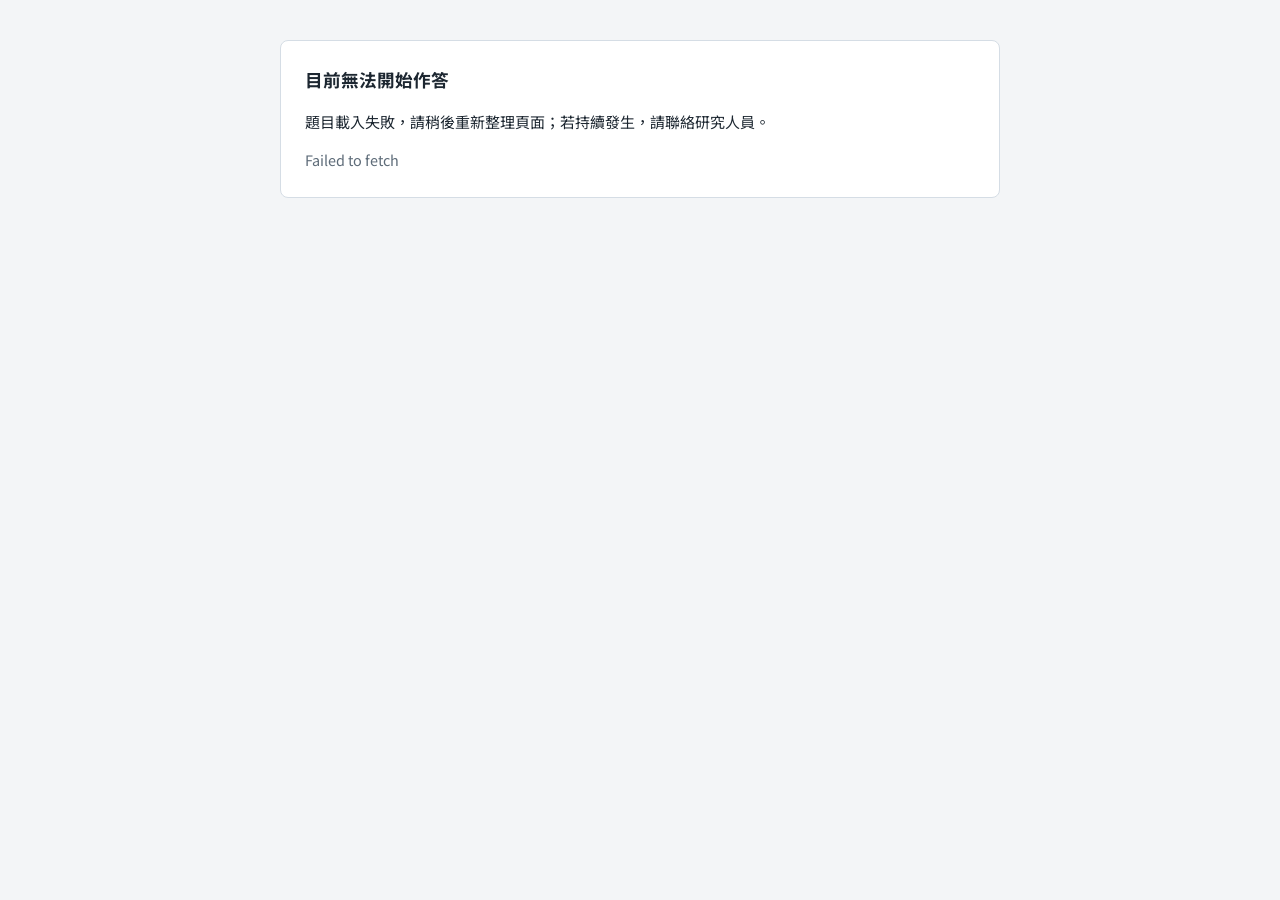
==== index.html @ 3eca3154 "Bump asset version; document reset link" ====
<!doctype html>
<html lang="zh-Hant">
<head>
<meta charset="utf-8">
<meta name="viewport" content="width=device-width,initial-scale=1,viewport-fit=cover">
<title>學測國文閱讀作答研究</title>
<link rel="preconnect" href="https://fonts.googleapis.com">
<link rel="preconnect" href="https://fonts.gstatic.com" crossorigin>
<link rel="stylesheet" href="https://fonts.googleapis.com/css2?family=Noto+Sans+TC:wght@400;500;700&family=LXGW+WenKai+TC&display=swap">
<link rel="stylesheet" href="assets/common.css?v=20261031c">
</head>
<body>
<button type="button" class="fsbar" id="fsbar" hidden></button>
<div class="timer" id="timer" hidden aria-live="off"></div>
<nav class="progress" aria-label="作答進度"><ol class="steps" id="steps"></ol></nav>
<div id="app"><div class="panel"><p class="muted">載入中…</p></div></div>

<script src="assets/config.js?v=20261031c"></script>
<script src="assets/render.js?v=20261031c"></script>
<script src="assets/texts.js?v=20261031c"></script>
<script src="assets/api.js?v=20261031c"></script>
<script src="assets/participant.js?v=20261031c"></script>
</body>
</html>
---- assets/common.css ----
/* Layout: computer-based-test screen — progress bar, sticky task bar, passage + questions side by side (stacks when its container is narrow); admin adds a two-pane editor */
:root{
  --bg:#f3f5f7; --surface:#ffffff; --ink:#1d2731; --muted:#5d6b78; --line:#d5dde5;
  --accent:#1f5f7a; --accent-ink:#ffffff; --accent-soft:#e1eef4;
  --mark:#fde68a; --mark-ink:#1d2731; --warn:#9b3d12; --ok:#1d6b45; --bad:#b42318;
  --flag:#c26a00; --flag-ink:#ffffff; --flag-soft:#fdf0dc;
  --f-read:"Noto Serif TC","Songti TC","PMingLiU",serif;
  --f-ui:"Noto Sans TC","PingFang TC","Microsoft JhengHei",system-ui,sans-serif;
  --f-num:ui-monospace,"SFMono-Regular",Menlo,Consolas,monospace;
}
@media (prefers-color-scheme: dark){:root:not([data-theme="light"]){
  --bg:#12181e; --surface:#1a222a; --ink:#e4ebf1; --muted:#9aa9b6; --line:#2c3843;
  --accent:#7cc0dc; --accent-ink:#0e1a20; --accent-soft:#1d3440;
  --mark:#a1802a; --mark-ink:#fff8e1; --warn:#f0a07a; --ok:#7fd1a6; --bad:#f29b90; color-scheme:dark;
  --flag:#e9a23b; --flag-ink:#1d1405; --flag-soft:#3a2c14;
}}
:root[data-theme="dark"]{
  --bg:#12181e; --surface:#1a222a; --ink:#e4ebf1; --muted:#9aa9b6; --line:#2c3843;
  --accent:#7cc0dc; --accent-ink:#0e1a20; --accent-soft:#1d3440;
  --mark:#a1802a; --mark-ink:#fff8e1; --warn:#f0a07a; --ok:#7fd1a6; --bad:#f29b90; color-scheme:dark;
  --flag:#e9a23b; --flag-ink:#1d1405; --flag-soft:#3a2c14;
}
*{box-sizing:border-box}
[hidden]{display:none!important}
html{-webkit-text-size-adjust:100%}
body{margin:0;background:var(--bg);color:var(--ink);font-family:var(--f-ui);font-size:15px;line-height:1.7;
  padding-left:max(16px,env(safe-area-inset-left,0px));padding-right:max(16px,env(safe-area-inset-right,0px));padding-block:24px 48px}
h1,h2,h3{text-wrap:balance;margin:0}
h1{font-size:1.45rem} h2{font-size:1.1rem} h3{font-size:1rem}
p{margin:0}
a{color:var(--accent)}
label{cursor:pointer}
.muted{color:var(--muted);font-size:.9rem}
.demo-tag{display:inline-block;font-size:.78rem;letter-spacing:.06em;color:var(--warn);border:1px solid currentColor;border-radius:4px;padding:0 8px;justify-self:start}
ul.tight{margin:0;padding-left:1.2em;display:grid;gap:4px}

/* buttons */
.btn{font:inherit;font-weight:500;background:var(--accent);color:var(--accent-ink);border:1px solid var(--accent);border-radius:6px;padding:9px 22px;cursor:pointer}
.btn.ghost{background:transparent;color:var(--accent)}
.btn.small{padding:4px 12px;font-size:.88rem}
.btn.danger{background:transparent;color:var(--bad);border-color:var(--bad)}
.btn:disabled{opacity:.5;cursor:default}
.btn:focus-visible,.tool:focus-visible,input:focus-visible,select:focus-visible,textarea:focus-visible{outline:2px solid var(--accent);outline-offset:2px}

/* participant shell */
#app{max-width:1180px;margin:0 auto}
.panel{background:var(--surface);border:1px solid var(--line);border-radius:8px;padding:24px;display:grid;gap:14px;max-width:720px;margin:0 auto}
.panel.wide{max-width:840px}                         /* 作答說明：加寬，避免最後一行只剩一個字加句號 */
.panel p,.panel li{text-wrap:pretty}
.field{display:grid;gap:6px}
.field>.q{font-weight:500}
.opts{display:flex;flex-wrap:wrap;gap:6px 18px}
select,input[type=text],input[type=number],input[type=password],textarea{font:inherit;padding:6px 10px;border:1px solid var(--line);border-radius:6px;background:var(--surface);color:var(--ink);width:100%}
textarea{resize:vertical;line-height:1.7}
.answered{justify-self:center;font-size:.88rem;color:var(--muted);font-variant-numeric:tabular-nums;margin-bottom:-8px}

/* 進度圓圈：每個階段、每個題組各一個，只顯示進度 */
.progress{max-width:1180px;margin:0 auto 16px}
.steps{list-style:none;margin:0;padding:0;display:flex;flex-wrap:wrap;justify-content:center;gap:4px 0}
.step{position:relative;display:grid;justify-items:center;gap:2px;min-width:58px}
.step+.step::before{content:"";position:absolute;top:15px;right:calc(50% + 17px);width:calc(100% - 34px);height:2px;background:var(--line)}
.step.done+.step::before{background:var(--accent)}
.step .dot{box-sizing:border-box;width:30px;height:30px;border-radius:50%;display:grid;place-items:center;font-size:.82rem;font-weight:500;
  font-variant-numeric:tabular-nums;border:2px solid var(--line);background:var(--surface);color:var(--muted);line-height:1}
.step .lbl{font-size:.72rem;color:var(--muted);white-space:nowrap}
.step.done .dot{border-color:var(--accent);background:var(--accent);color:var(--accent-ink)}
.step.current .dot{border-color:var(--accent);color:var(--accent);box-shadow:0 0 0 3px var(--bg),0 0 0 5px var(--ink)}
.step.current .lbl{color:var(--ink);font-weight:700}

/* 頁面版型 */
.stack{display:grid;gap:14px}
.btn.center{justify-self:center}
.actions.end{justify-content:flex-end}
.consent h3{margin-top:4px}
mark.todo{background:var(--flag-soft);color:var(--warn);border-radius:3px;padding:0 2px}
.set-actions{display:grid;justify-items:center;gap:8px;margin-top:16px}
.set-actions .answered{margin:0}

/* 左上角已用時間（不要太醒目）、退出全螢幕的提示列 */
.timer{position:fixed;top:6px;left:10px;z-index:30;font-size:.75rem;color:var(--muted);font-variant-numeric:tabular-nums;
  background:color-mix(in srgb,var(--bg) 85%,transparent);border-radius:4px;padding:1px 6px;pointer-events:none}
.fsbar{position:fixed;top:0;left:0;right:0;z-index:40;font:inherit;font-size:.9rem;font-weight:500;border:0;cursor:pointer;
  background:var(--flag);color:var(--flag-ink);padding:8px 16px;text-align:center}

.testbar{position:sticky;top:0;z-index:35;margin:-24px -16px 12px;padding:4px 16px;background:var(--accent-soft);color:var(--accent);font-size:.82rem;text-align:center}

/* 完成題組的確認視窗 */
.modal{position:fixed;inset:0;z-index:50;background:rgba(15,23,30,.45);display:grid;place-items:center;padding:16px}
.modal-box{background:var(--surface);color:var(--ink);border:1px solid var(--line);border-radius:10px;padding:22px 24px;max-width:440px;width:100%;display:grid;gap:18px;
  box-shadow:0 10px 30px rgba(0,0,0,.25)}

/* test screen (shared by participant + admin preview) */
.set-screen{container-type:inline-size}
.taskbar{position:sticky;top:env(safe-area-inset-top,0px);z-index:5;display:flex;flex-wrap:wrap;gap:8px 16px;align-items:center;justify-content:space-between;
  background:var(--surface);border:1px solid var(--line);border-radius:8px;padding:8px 14px;margin-bottom:14px}
.taskbar .where{font-weight:700}
.tools{display:flex;gap:6px;flex-wrap:wrap}
.tool{font:inherit;font-size:.88rem;border:1px solid var(--line);background:var(--surface);color:var(--ink);border-radius:999px;padding:3px 12px;cursor:pointer}
.tool[aria-pressed="true"]{background:var(--accent-soft);border-color:var(--accent);color:var(--accent);font-weight:500}
.tool .sw{display:inline-block;width:.9em;height:.9em;border-radius:2px;background:var(--mark);vertical-align:-1px;margin-right:4px}
/* 試題本「紙張」：尺寸以 em 表示，比例取自學測國綜試題本（A4、內文 11pt、行距約 17pt、版心約 42.5 字寬） */
.paper{--paper:#ffffff;--paper-ink:#111111;--paper-line:#cfd6dd;--sel:#e3eef6;--sel-ink:#0b4a6b;
  background:var(--paper);color:var(--paper-ink);border:1px solid var(--line);border-radius:4px;box-shadow:0 1px 3px rgba(0,0,0,.08);
  max-width:calc(42.5em + 6em);margin:0 auto;padding:2.2em 3em 2.6em;
  font-family:"Times New Roman","DFKai-SB","BiauKai","標楷體","TW-Kai","LXGW WenKai TC","Kaiti TC",serif;line-height:1.55;text-align:justify}
.paper .src{font-family:var(--f-ui);font-size:.75em;color:var(--warn);margin-bottom:.6em}
.paper .grp{margin:0 0 .15em}
.paper .grp .u{text-decoration:underline;text-underline-offset:.18em}
.paper .passage{padding-left:1.67em;margin-bottom:.15em}
.paper .passage p{text-indent:2em;margin:0}
.paper .empty{color:#8a96a3;font-family:var(--f-ui);font-size:.85em;text-indent:0}
.paper .passage p.verse{text-indent:0;padding-left:2em}
.paper .passage p.note{text-indent:0;font-size:.85em;margin-top:.3em}
.paper .plabel{margin:.5em 0 .1em -1.67em}
.paper .plabel .lab{display:inline-block;border:1px solid currentColor;padding:0 .25em;line-height:1.3}
.paper .xt{border-collapse:collapse;width:auto;max-width:100%;margin:.4em 0;font-size:1em}
.paper .xt th,.paper .xt td{border:1px solid #444;padding:.2em .5em;white-space:normal;vertical-align:top;color:inherit;background:none;letter-spacing:0;font-size:1em;text-align:left}
.paper .xt th{font-weight:700}
.paper .fig{margin:.5em 0;text-align:center}
.paper .fig img{max-width:100%;height:auto}
.paper .fig figcaption{font-size:.85em}
.paper .q{position:relative;padding-left:1.67em;margin-top:.15em}
.paper .qno{position:absolute;left:0;top:0}
.paper .stem{margin:0}
.paper .opts{display:grid;gap:0 1em}
.paper .opts.cols-4{grid-template-columns:repeat(4,minmax(0,1fr))}
.paper .opts.cols-2{grid-template-columns:repeat(2,minmax(0,1fr))}
.paper .opts.cols-1{grid-template-columns:minmax(0,1fr)}
@container (max-width:560px){.paper .opts.cols-4,.paper .opts.cols-2{grid-template-columns:minmax(0,1fr)}}
.paper .opt{position:relative;display:grid;grid-template-columns:auto minmax(0,1fr);align-items:baseline;cursor:pointer;border-radius:3px;margin:0 -.2em;padding:0 .2em;text-align:left}
.paper .opt:hover{background:#f1f5f8}
.paper .opt .k{white-space:nowrap}
.paper .opt:has(input:checked){background:var(--sel);color:var(--sel-ink)}
.paper .opt:has(input:checked) .k{font-weight:700}
.paper .opt:has(input:focus-visible){outline:2px solid #1f5f7a;outline-offset:1px}
.vh{position:absolute;width:1px;height:1px;margin:-1px;padding:0;overflow:hidden;clip:rect(0 0 0 0);border:0}
.paper .ch.hl{background:#fde68a;color:#111}
@media (max-width:700px){.paper{padding:1.4em 1.2em 1.8em}}
.hl-zone{user-select:text;-webkit-user-select:text}
.ch.hl{background:var(--mark);color:var(--mark-ink)}
.set-screen .taskbar{max-width:calc(42.5em*17/15 + 6em*17/15);margin-left:auto;margin-right:auto}

/* effort scale */
.scale{display:grid;grid-template-columns:repeat(9,minmax(0,1fr));gap:6px}
.scale label{display:grid;justify-items:center;gap:2px;border:1px solid var(--line);border-radius:6px;padding:8px 0;font-family:var(--f-num)}
.scale input{margin:0}
.scale label:has(input:checked){background:var(--accent-soft);border-color:var(--accent)}
.scale-ends{display:flex;justify-content:space-between;font-size:.85rem;color:var(--muted)}

/* tables */
.tablebox{overflow-x:auto;border:1px solid var(--line);border-radius:8px;background:var(--surface)}
table{border-collapse:collapse;width:100%;font-size:.9rem}
th,td{padding:7px 12px;border-bottom:1px solid var(--line);text-align:left;white-space:nowrap}
tbody tr:last-child td{border-bottom:0}
th{font-weight:500;color:var(--muted);font-size:.8rem;letter-spacing:.04em;background:var(--bg)}
td.n{font-family:var(--f-num);font-variant-numeric:tabular-nums;text-align:right}
tr.excluded td{color:var(--muted);text-decoration:line-through}

@media (prefers-reduced-motion:reduce){*{transition:none!important}}
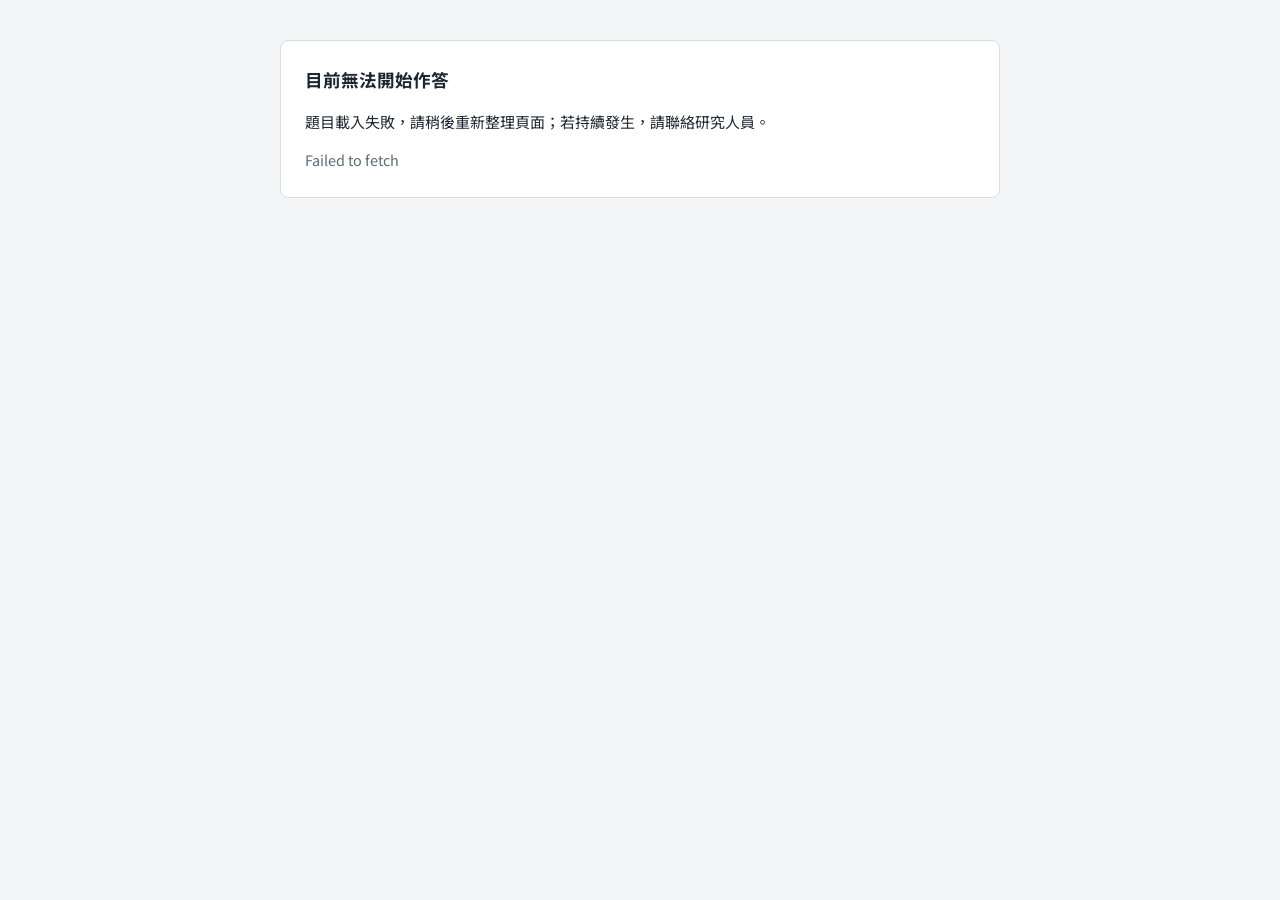
==== commit b074d70c: "Bump asset version; document background data retry" ====
--- a/index.html
+++ b/index.html
@@ -7,7 +7,7 @@
 <link rel="preconnect" href="https://fonts.googleapis.com">
 <link rel="preconnect" href="https://fonts.gstatic.com" crossorigin>
 <link rel="stylesheet" href="https://fonts.googleapis.com/css2?family=Noto+Sans+TC:wght@400;500;700&family=LXGW+WenKai+TC&display=swap">
-<link rel="stylesheet" href="assets/common.css?v=20261031c">
+<link rel="stylesheet" href="assets/common.css?v=20261031d">
 </head>
 <body>
 <button type="button" class="fsbar" id="fsbar" hidden></button>
@@ -15,10 +15,10 @@
 <nav class="progress" aria-label="作答進度"><ol class="steps" id="steps"></ol></nav>
 <div id="app"><div class="panel"><p class="muted">載入中…</p></div></div>
 
-<script src="assets/config.js?v=20261031c"></script>
-<script src="assets/render.js?v=20261031c"></script>
-<script src="assets/texts.js?v=20261031c"></script>
-<script src="assets/api.js?v=20261031c"></script>
-<script src="assets/participant.js?v=20261031c"></script>
+<script src="assets/config.js?v=20261031d"></script>
+<script src="assets/render.js?v=20261031d"></script>
+<script src="assets/texts.js?v=20261031d"></script>
+<script src="assets/api.js?v=20261031d"></script>
+<script src="assets/participant.js?v=20261031d"></script>
 </body>
 </html>
--- a/assets/common.css
+++ b/assets/common.css
@@ -70,6 +70,7 @@
 /* 頁面版型 */
 .stack{display:grid;gap:14px}
 .btn.center{justify-self:center}
+.actions{display:flex;flex-wrap:wrap;gap:12px;align-items:center}
 .actions.end{justify-content:flex-end}
 .consent h3{margin-top:4px}
 mark.todo{background:var(--flag-soft);color:var(--warn);border-radius:3px;padding:0 2px}
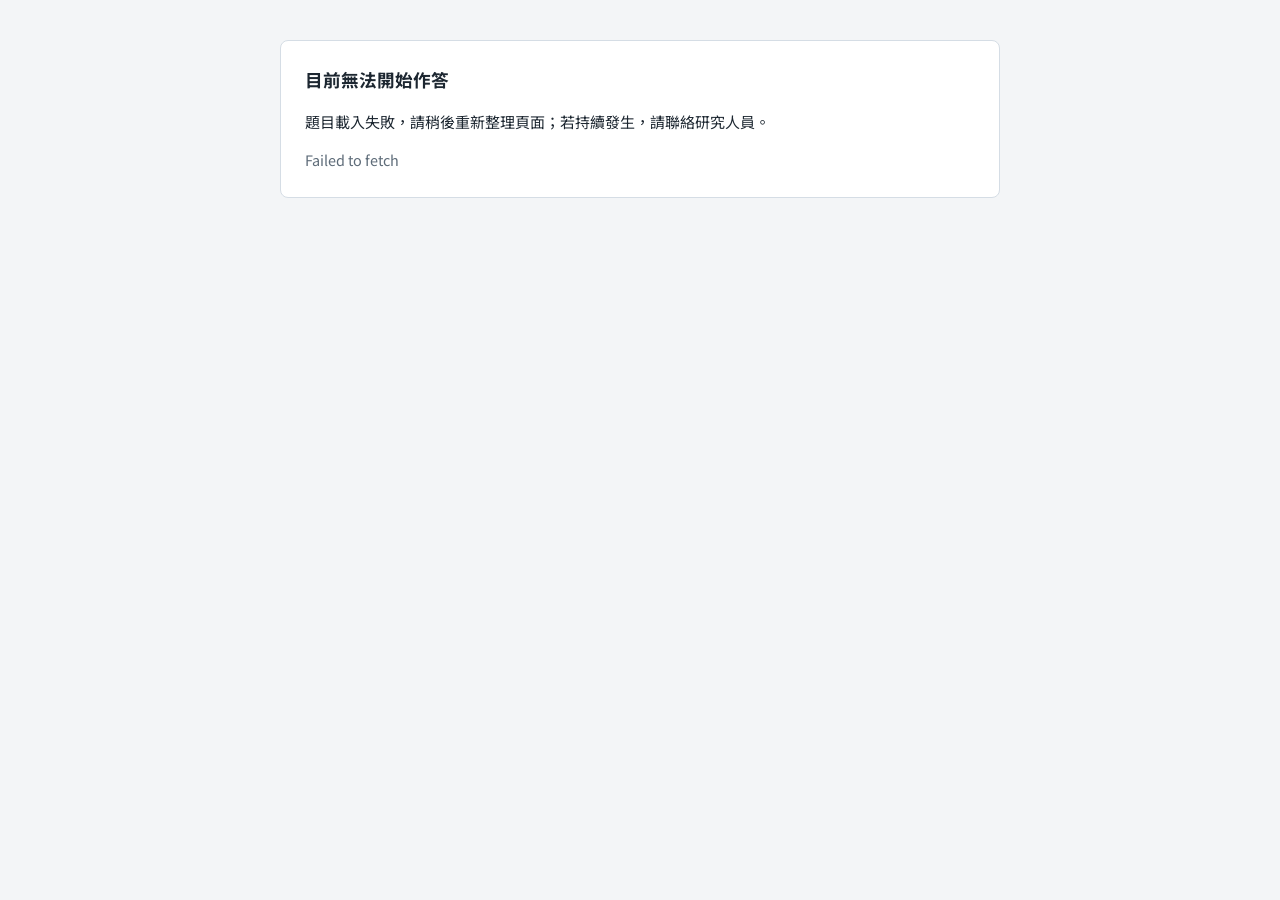
==== commit 1c811870: "Bump asset version; document option deselect" ====
--- a/index.html
+++ b/index.html
@@ -7,7 +7,7 @@
 <link rel="preconnect" href="https://fonts.googleapis.com">
 <link rel="preconnect" href="https://fonts.gstatic.com" crossorigin>
 <link rel="stylesheet" href="https://fonts.googleapis.com/css2?family=Noto+Sans+TC:wght@400;500;700&family=LXGW+WenKai+TC&display=swap">
-<link rel="stylesheet" href="assets/common.css?v=20261031d">
+<link rel="stylesheet" href="assets/common.css?v=20261102a">
 </head>
 <body>
 <button type="button" class="fsbar" id="fsbar" hidden></button>
@@ -15,10 +15,10 @@
 <nav class="progress" aria-label="作答進度"><ol class="steps" id="steps"></ol></nav>
 <div id="app"><div class="panel"><p class="muted">載入中…</p></div></div>
 
-<script src="assets/config.js?v=20261031d"></script>
-<script src="assets/render.js?v=20261031d"></script>
-<script src="assets/texts.js?v=20261031d"></script>
-<script src="assets/api.js?v=20261031d"></script>
-<script src="assets/participant.js?v=20261031d"></script>
+<script src="assets/config.js?v=20261102a"></script>
+<script src="assets/render.js?v=20261102a"></script>
+<script src="assets/texts.js?v=20261102a"></script>
+<script src="assets/api.js?v=20261102a"></script>
+<script src="assets/participant.js?v=20261102a"></script>
 </body>
 </html>
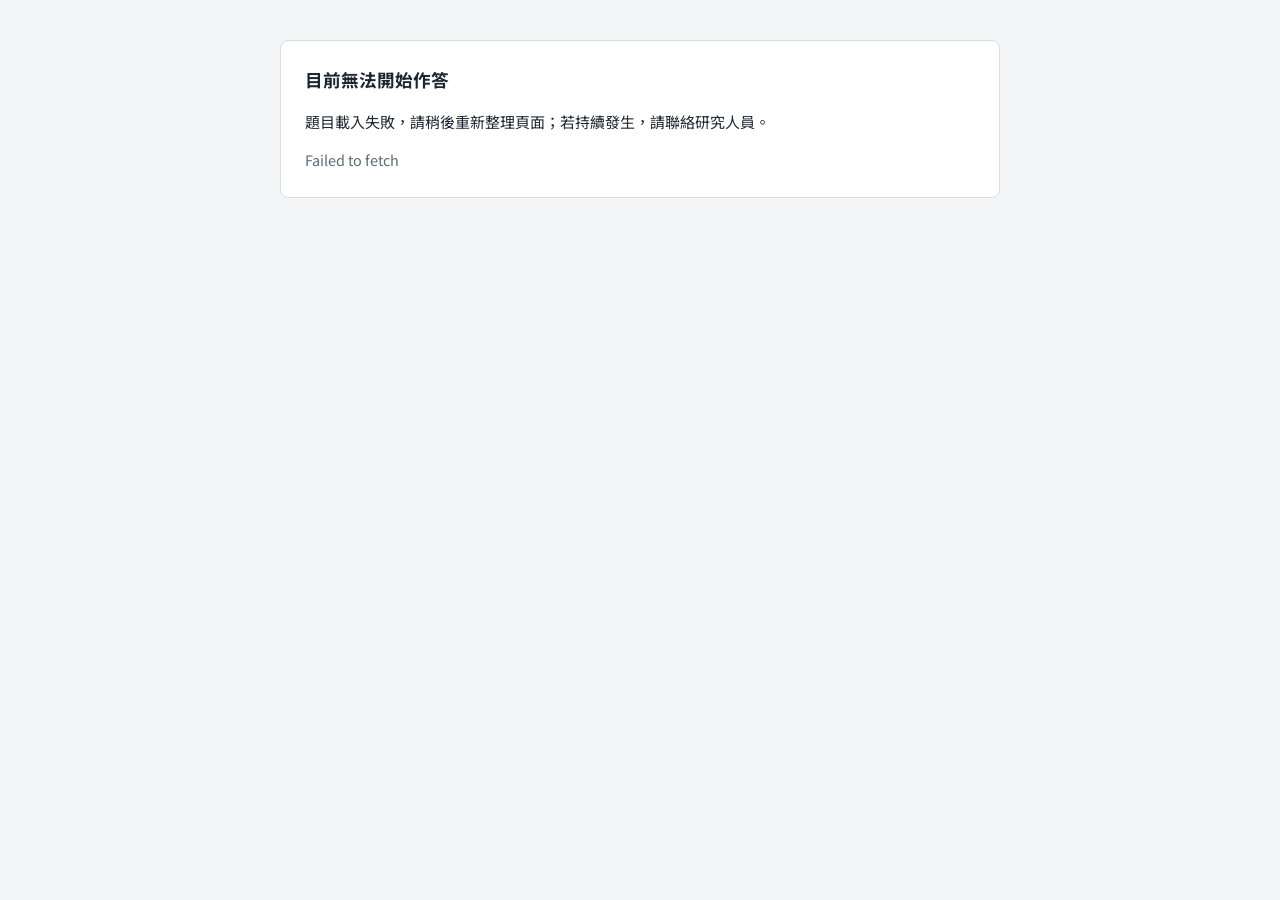
==== commit 1ac275e0: "Bump asset version; document admin clear button" ====
--- a/index.html
+++ b/index.html
@@ -7,7 +7,7 @@
 <link rel="preconnect" href="https://fonts.googleapis.com">
 <link rel="preconnect" href="https://fonts.gstatic.com" crossorigin>
 <link rel="stylesheet" href="https://fonts.googleapis.com/css2?family=Noto+Sans+TC:wght@400;500;700&family=LXGW+WenKai+TC&display=swap">
-<link rel="stylesheet" href="assets/common.css?v=20261102a">
+<link rel="stylesheet" href="assets/common.css?v=20261102b">
 </head>
 <body>
 <button type="button" class="fsbar" id="fsbar" hidden></button>
@@ -15,10 +15,10 @@
 <nav class="progress" aria-label="作答進度"><ol class="steps" id="steps"></ol></nav>
 <div id="app"><div class="panel"><p class="muted">載入中…</p></div></div>
 
-<script src="assets/config.js?v=20261102a"></script>
-<script src="assets/render.js?v=20261102a"></script>
-<script src="assets/texts.js?v=20261102a"></script>
-<script src="assets/api.js?v=20261102a"></script>
-<script src="assets/participant.js?v=20261102a"></script>
+<script src="assets/config.js?v=20261102b"></script>
+<script src="assets/render.js?v=20261102b"></script>
+<script src="assets/texts.js?v=20261102b"></script>
+<script src="assets/api.js?v=20261102b"></script>
+<script src="assets/participant.js?v=20261102b"></script>
 </body>
 </html>
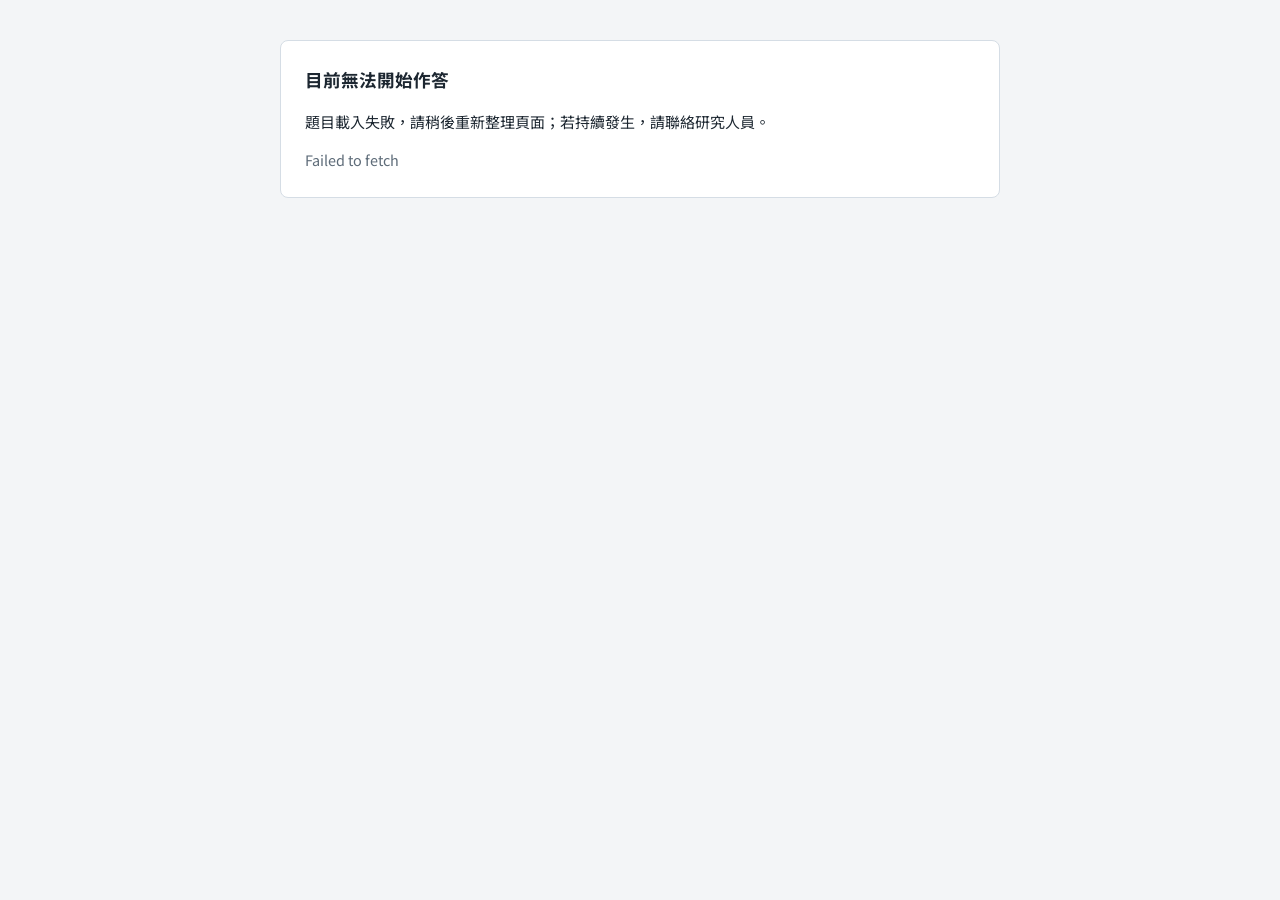
==== commit 4a799cd3: "Bump asset version; document exam fonts" ====
--- a/index.html
+++ b/index.html
@@ -7,7 +7,7 @@
 <link rel="preconnect" href="https://fonts.googleapis.com">
 <link rel="preconnect" href="https://fonts.gstatic.com" crossorigin>
 <link rel="stylesheet" href="https://fonts.googleapis.com/css2?family=Noto+Sans+TC:wght@400;500;700&family=LXGW+WenKai+TC&display=swap">
-<link rel="stylesheet" href="assets/common.css?v=20261102b">
+<link rel="stylesheet" href="assets/common.css?v=20261109a">
 </head>
 <body>
 <button type="button" class="fsbar" id="fsbar" hidden></button>
@@ -15,10 +15,10 @@
 <nav class="progress" aria-label="作答進度"><ol class="steps" id="steps"></ol></nav>
 <div id="app"><div class="panel"><p class="muted">載入中…</p></div></div>
 
-<script src="assets/config.js?v=20261102b"></script>
-<script src="assets/render.js?v=20261102b"></script>
-<script src="assets/texts.js?v=20261102b"></script>
-<script src="assets/api.js?v=20261102b"></script>
-<script src="assets/participant.js?v=20261102b"></script>
+<script src="assets/config.js?v=20261109a"></script>
+<script src="assets/render.js?v=20261109a"></script>
+<script src="assets/texts.js?v=20261109a"></script>
+<script src="assets/api.js?v=20261109a"></script>
+<script src="assets/participant.js?v=20261109a"></script>
 </body>
 </html>
--- a/assets/common.css
+++ b/assets/common.css
@@ -123,6 +123,8 @@
 .paper .q{position:relative;padding-left:1.67em;margin-top:.15em}
 .paper .qno{position:absolute;left:0;top:0}
 .paper .stem{margin:0}
+/* 試題本的題幹與選項是新細明體（文章是標楷體）；Mac 沒有新細明體時用內建的宋體 */
+.paper .stem,.paper .opt{font-family:"Times New Roman","PMingLiU","新細明體","Songti TC","Noto Serif TC",serif}
 .paper .opts{display:grid;gap:0 1em}
 .paper .opts.cols-4{grid-template-columns:repeat(4,minmax(0,1fr))}
 .paper .opts.cols-2{grid-template-columns:repeat(2,minmax(0,1fr))}
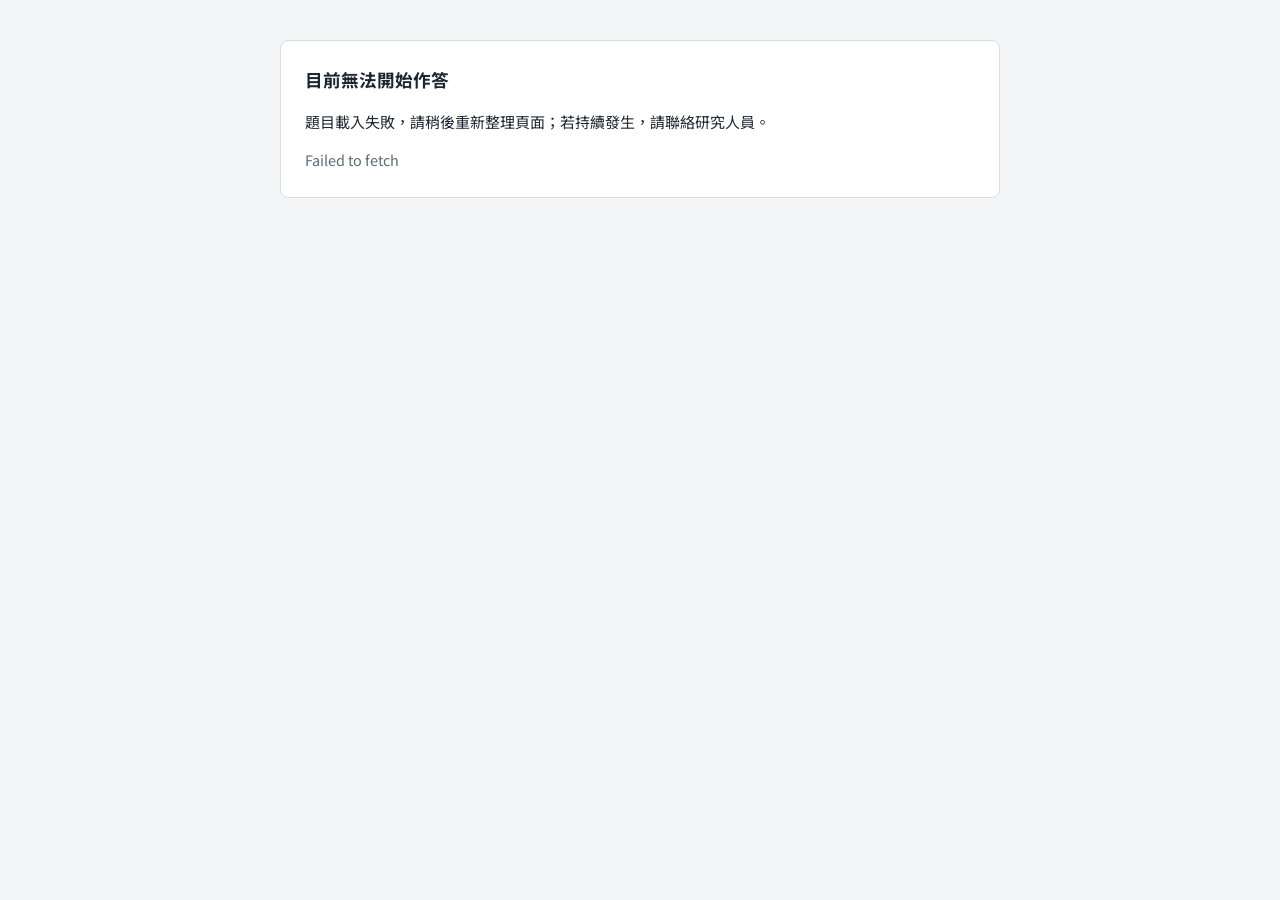
==== commit 86249ae8: "Bump asset version; document kai markup and group-line font" ====
--- a/index.html
+++ b/index.html
@@ -7,7 +7,7 @@
 <link rel="preconnect" href="https://fonts.googleapis.com">
 <link rel="preconnect" href="https://fonts.gstatic.com" crossorigin>
 <link rel="stylesheet" href="https://fonts.googleapis.com/css2?family=Noto+Sans+TC:wght@400;500;700&family=LXGW+WenKai+TC&display=swap">
-<link rel="stylesheet" href="assets/common.css?v=20261109a">
+<link rel="stylesheet" href="assets/common.css?v=20261110a">
 </head>
 <body>
 <button type="button" class="fsbar" id="fsbar" hidden></button>
@@ -15,10 +15,10 @@
 <nav class="progress" aria-label="作答進度"><ol class="steps" id="steps"></ol></nav>
 <div id="app"><div class="panel"><p class="muted">載入中…</p></div></div>
 
-<script src="assets/config.js?v=20261109a"></script>
-<script src="assets/render.js?v=20261109a"></script>
-<script src="assets/texts.js?v=20261109a"></script>
-<script src="assets/api.js?v=20261109a"></script>
-<script src="assets/participant.js?v=20261109a"></script>
+<script src="assets/config.js?v=20261110a"></script>
+<script src="assets/render.js?v=20261110a"></script>
+<script src="assets/texts.js?v=20261110a"></script>
+<script src="assets/api.js?v=20261110a"></script>
+<script src="assets/participant.js?v=20261110a"></script>
 </body>
 </html>
--- a/assets/common.css
+++ b/assets/common.css
@@ -105,7 +105,8 @@
   max-width:calc(42.5em + 6em);margin:0 auto;padding:2.2em 3em 2.6em;
   font-family:"Times New Roman","DFKai-SB","BiauKai","標楷體","TW-Kai","LXGW WenKai TC","Kaiti TC",serif;line-height:1.55;text-align:justify}
 .paper .src{font-family:var(--f-ui);font-size:.75em;color:var(--warn);margin-bottom:.6em}
-.paper .grp{margin:0 0 .15em}
+/* 題組說明在試題本是細明體 */
+.paper .grp{margin:0 0 .15em;font-family:"Times New Roman","MingLiU","細明體","PMingLiU","新細明體","Songti TC","Noto Serif TC",serif}
 .paper .grp .u{text-decoration:underline;text-underline-offset:.18em}
 .paper .passage{padding-left:1.67em;margin-bottom:.15em}
 .paper .passage p{text-indent:2em;margin:0}
@@ -125,6 +126,8 @@
 .paper .stem{margin:0}
 /* 試題本的題幹與選項是新細明體（文章是標楷體）；Mac 沒有新細明體時用內建的宋體 */
 .paper .stem,.paper .opt{font-family:"Times New Roman","PMingLiU","新細明體","Songti TC","Noto Serif TC",serif}
+/* ~~文字~~：題幹、選項中引用文章的字詞，試題本用標楷體 */
+.paper .kai{font-family:"Times New Roman","DFKai-SB","BiauKai","標楷體","TW-Kai","LXGW WenKai TC","Kaiti TC",serif}
 .paper .opts{display:grid;gap:0 1em}
 .paper .opts.cols-4{grid-template-columns:repeat(4,minmax(0,1fr))}
 .paper .opts.cols-2{grid-template-columns:repeat(2,minmax(0,1fr))}
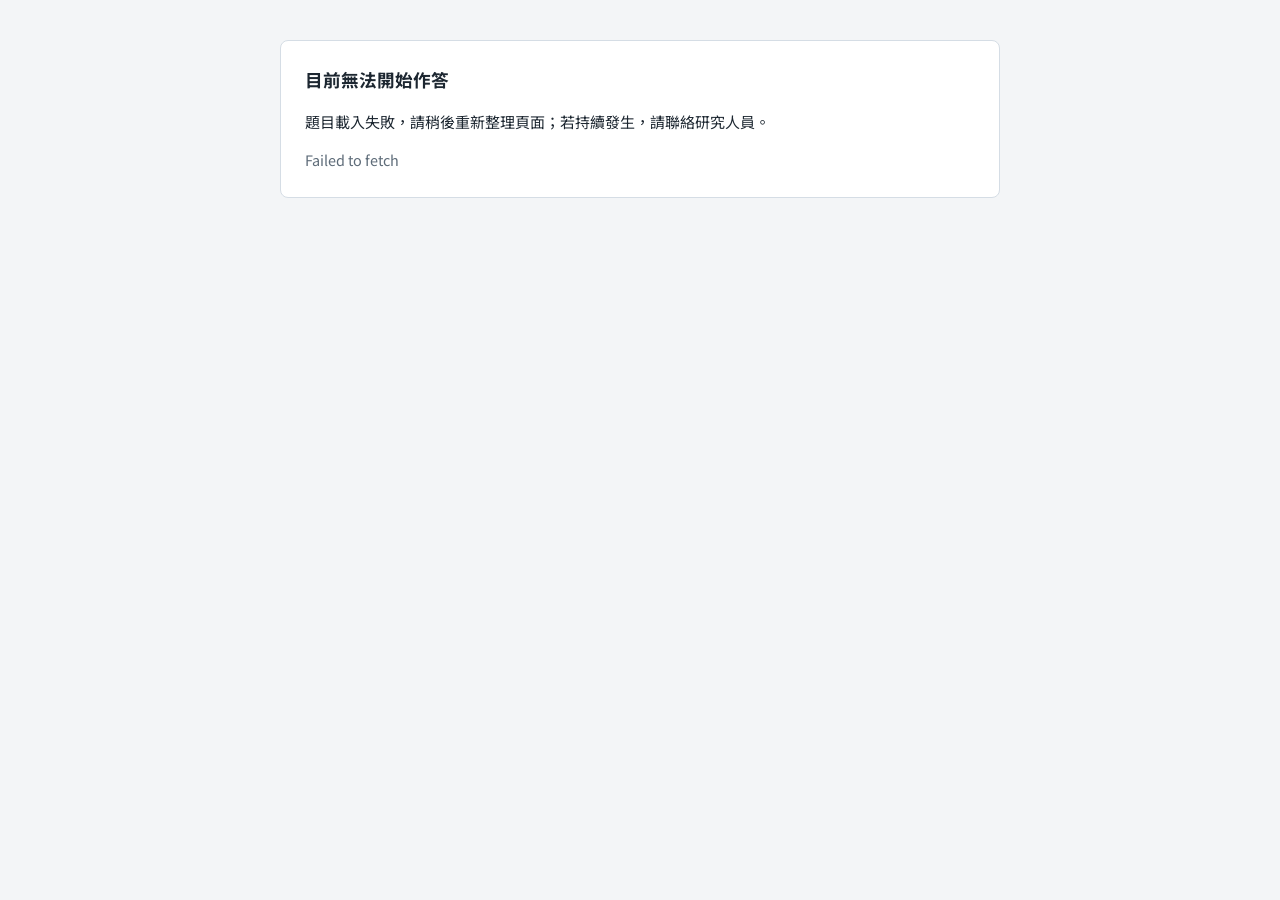
==== commit 1d5b74d4: "Drop how-to styles; bump asset version; update README" ====
--- a/index.html
+++ b/index.html
@@ -7,7 +7,7 @@
 <link rel="preconnect" href="https://fonts.googleapis.com">
 <link rel="preconnect" href="https://fonts.gstatic.com" crossorigin>
 <link rel="stylesheet" href="https://fonts.googleapis.com/css2?family=Noto+Sans+TC:wght@400;500;700&family=LXGW+WenKai+TC&display=swap">
-<link rel="stylesheet" href="assets/common.css?v=20261110a">
+<link rel="stylesheet" href="assets/common.css?v=20261110b">
 </head>
 <body>
 <button type="button" class="fsbar" id="fsbar" hidden></button>
@@ -15,10 +15,10 @@
 <nav class="progress" aria-label="作答進度"><ol class="steps" id="steps"></ol></nav>
 <div id="app"><div class="panel"><p class="muted">載入中…</p></div></div>
 
-<script src="assets/config.js?v=20261110a"></script>
-<script src="assets/render.js?v=20261110a"></script>
-<script src="assets/texts.js?v=20261110a"></script>
-<script src="assets/api.js?v=20261110a"></script>
-<script src="assets/participant.js?v=20261110a"></script>
+<script src="assets/config.js?v=20261110b"></script>
+<script src="assets/render.js?v=20261110b"></script>
+<script src="assets/texts.js?v=20261110b"></script>
+<script src="assets/api.js?v=20261110b"></script>
+<script src="assets/participant.js?v=20261110b"></script>
 </body>
 </html>
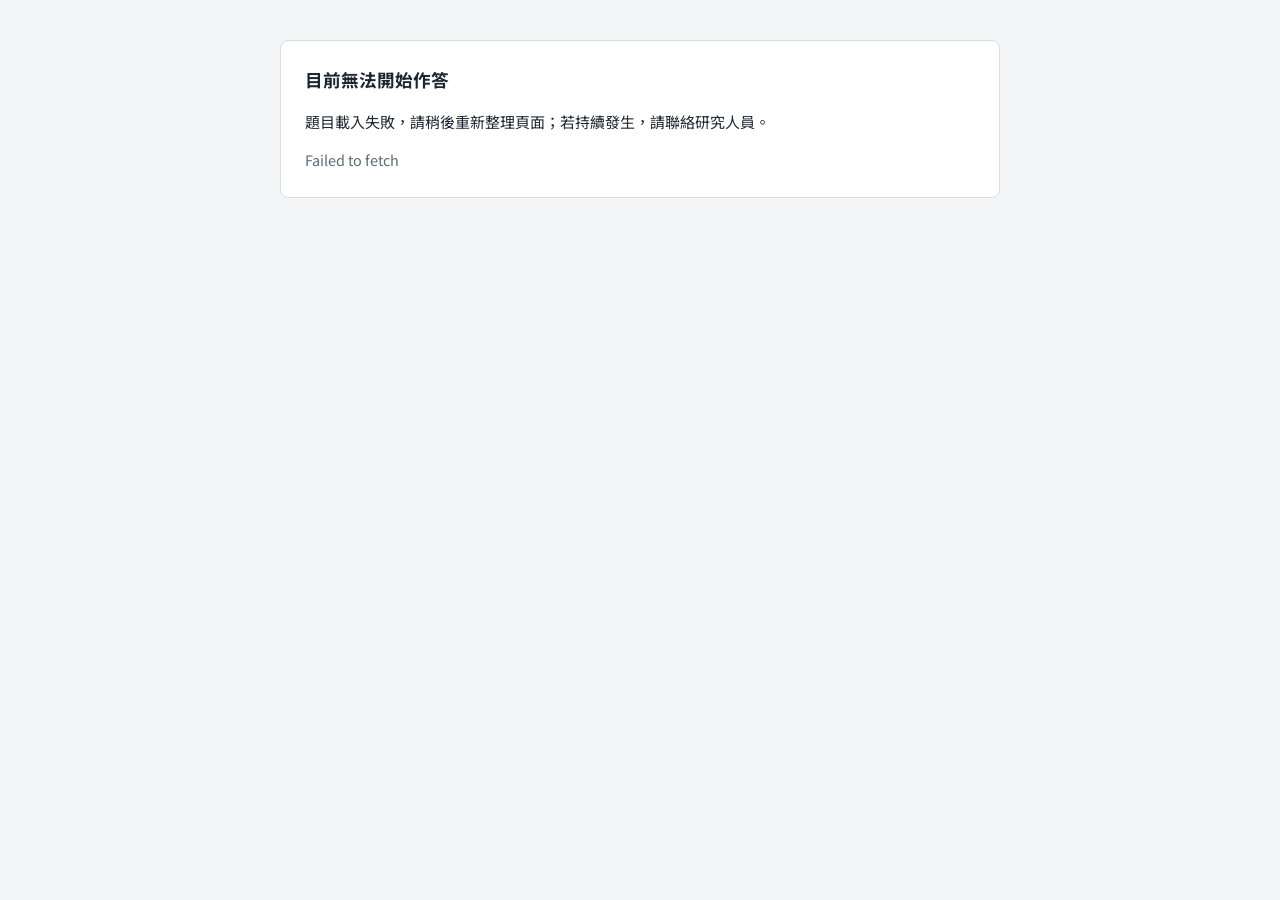
==== commit 307eaa34: "Bump asset version; document progress steps" ====
--- a/index.html
+++ b/index.html
@@ -7,7 +7,7 @@
 <link rel="preconnect" href="https://fonts.googleapis.com">
 <link rel="preconnect" href="https://fonts.gstatic.com" crossorigin>
 <link rel="stylesheet" href="https://fonts.googleapis.com/css2?family=Noto+Sans+TC:wght@400;500;700&family=LXGW+WenKai+TC&display=swap">
-<link rel="stylesheet" href="assets/common.css?v=20261110b">
+<link rel="stylesheet" href="assets/common.css?v=20261110c">
 </head>
 <body>
 <button type="button" class="fsbar" id="fsbar" hidden></button>
@@ -15,10 +15,10 @@
 <nav class="progress" aria-label="作答進度"><ol class="steps" id="steps"></ol></nav>
 <div id="app"><div class="panel"><p class="muted">載入中…</p></div></div>
 
-<script src="assets/config.js?v=20261110b"></script>
-<script src="assets/render.js?v=20261110b"></script>
-<script src="assets/texts.js?v=20261110b"></script>
-<script src="assets/api.js?v=20261110b"></script>
-<script src="assets/participant.js?v=20261110b"></script>
+<script src="assets/config.js?v=20261110c"></script>
+<script src="assets/render.js?v=20261110c"></script>
+<script src="assets/texts.js?v=20261110c"></script>
+<script src="assets/api.js?v=20261110c"></script>
+<script src="assets/participant.js?v=20261110c"></script>
 </body>
 </html>
